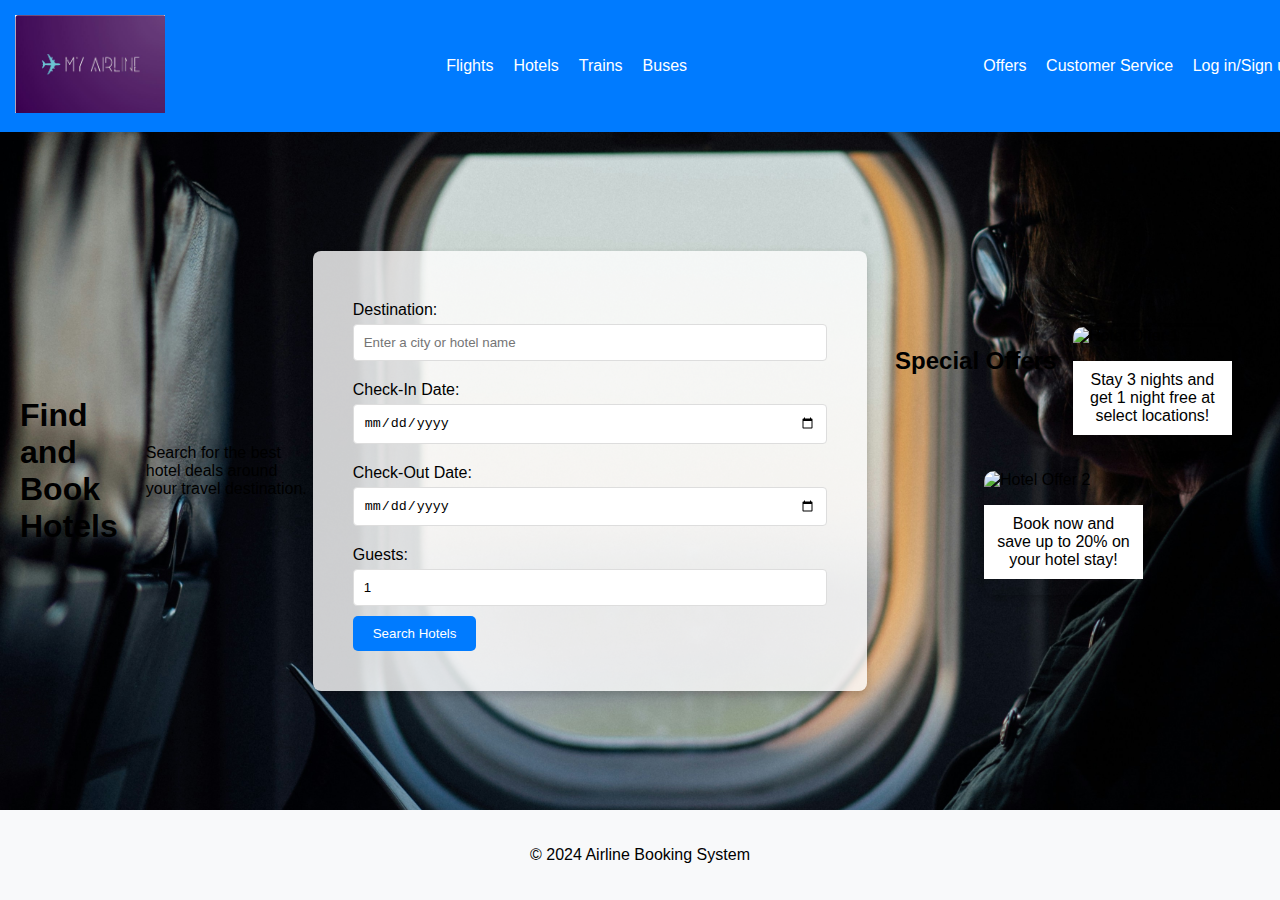
==== hotels.html @ 6765d708 "Initial commit" ====
<!DOCTYPE html>
<html lang="en">
<head>
    <meta charset="UTF-8">
    <meta name="viewport" content="width=device-width, initial-scale=1.0">
    <title>Hotels - My Airline</title>
    <link rel="stylesheet" href="styles.css">
</head>
<body>
    <header>
        <div class="logo">
            <img src="images/logo.png" alt="My Airline Logo">
        </div>
        <nav>
            <ul>
                <li><a href="index.html"><i class="fas fa-plane"></i> Flights</a></li>
                <li><a href="hotels.html"><i class="fas fa-hotel"></i> Hotels</a></li>
                <li><a href="trains.html"><i class="fas fa-train"></i> Trains</a></li>
                <li><a href="buses.html"><i class="fas fa-bus"></i> Buses</a></li>
            </ul>
        </nav>
        <div class="user-options">
            <a href="#">Offers</a>
            <a href="#">Customer Service</a>
            <a href="#">Log in/Sign up</a>
        </div>
    </header>

    <main>
        <h1>Find and Book Hotels</h1>
        <p>Search for the best hotel deals around your travel destination.</p>

        <form action="/search_hotels" method="get">
            <label for="location">Destination:</label>
            <input type="text" id="location" name="location" placeholder="Enter a city or hotel name" required>

            <label for="checkin">Check-In Date:</label>
            <input type="date" id="checkin" name="checkin" required>

            <label for="checkout">Check-Out Date:</label>
            <input type="date" id="checkout" name="checkout" required>

            <label for="guests">Guests:</label>
            <input type="number" id="guests" name="guests" min="1" max="10" value="1" required>

            <button type="submit">Search Hotels</button>
        </form>

        <section class="special-offers">
            <h2>Special Offers</h2>
            <div class="offer">
                <img src="images/hotel_offer1.jpg" alt="Hotel Offer 1">
                <p>Stay 3 nights and get 1 night free at select locations!</p>
            </div>
            <div class="offer">
                <img src="images/hotel_offer2.jpg" alt="Hotel Offer 2">
                <p>Book now and save up to 20% on your hotel stay!</p>
            </div>
        </section>
    </main>

    <footer>
        <p>&copy; 2024 Airline Booking System</p>
    </footer>
</body>
</html>
---- styles.css ----
/* General styles for the entire page */
body {
    font-family: Arial, sans-serif;
    margin: 0;
    padding: 0;
    min-height: 100vh; /* Ensure body takes up at least the full viewport height */
    display: flex;
    flex-direction: column;
}

/* Header styles */
header {
    background-color: #007BFF;
    color: white;
    padding: 15px;
    display: flex;
    justify-content: space-between;
    align-items: center;
    width: 100%; /* Ensure header spans the full width */
}

/* Adjust logo image */
.logo img {
    width: 150px; /* Adjust size as needed */
}

/* Navigation styles */
nav ul {
    list-style: none;
    padding: 0;
    margin: 0;
    display: flex;
    gap: 20px;
}

nav ul li {
    display: inline;
}

nav ul li a {
    color: white;
    text-decoration: none;
}

.user-options a {
    color: white;
    margin-left: 15px;
    text-decoration: none;
}

/* Main content styles */
main {
    flex: 1; /* Allow main to expand and fill the available space */
    display: flex;
    justify-content: center;
    align-items: center;
    background: url('images/form_background.jpg') no-repeat center center fixed; /* Set background image */
    background-size: cover; /* Cover the whole page */
    padding: 20px;
}

/* Form styles */
form {
    background: rgba(255, 255, 255, 0.8); /* Semi-transparent white background */
    padding: 40px;
    border-radius: 8px;
    max-width: 600px;
    width: 100%;
    box-shadow: 0 4px 8px rgba(0,0,0,0.2);
}

form label {
    display: block;
    margin: 10px 0 5px;
}

form input[type="text"],
form input[type="date"],
form input[type="number"] {
    width: calc(100% - 22px); /* Adjust width to account for padding */
    padding: 10px;
    margin-bottom: 10px;
    border: 1px solid #ddd;
    border-radius: 4px;
}

button {
    background-color: #007BFF;
    color: white;
    padding: 10px 20px;
    border: none;
    border-radius: 5px;
    cursor: pointer;
    transition: background-color 0.3s ease;
}

button:hover {
    background-color: #0056b3;
}

/* Special offers section styles */
.special-offers {
    display: flex;
    justify-content: space-around;
    padding: 20px;
    flex-wrap: wrap;
}

.offer {
    width: 45%;
    border-radius: 10px;
    overflow: hidden;
    box-shadow: 0 4px 8px rgba(0,0,0,0.2);
    margin-bottom: 20px;
    transition: transform 0.3s ease;
}

.offer img {
    width: 100%;
    height: auto;
}

.offer:hover {
    transform: scale(1.05);
}

.offer p {
    padding: 10px;
    text-align: center;
    background-color: white;
}

/* Footer styles */
footer {
    background-color: #f8f9fa;
    text-align: center;
    padding: 20px;
}
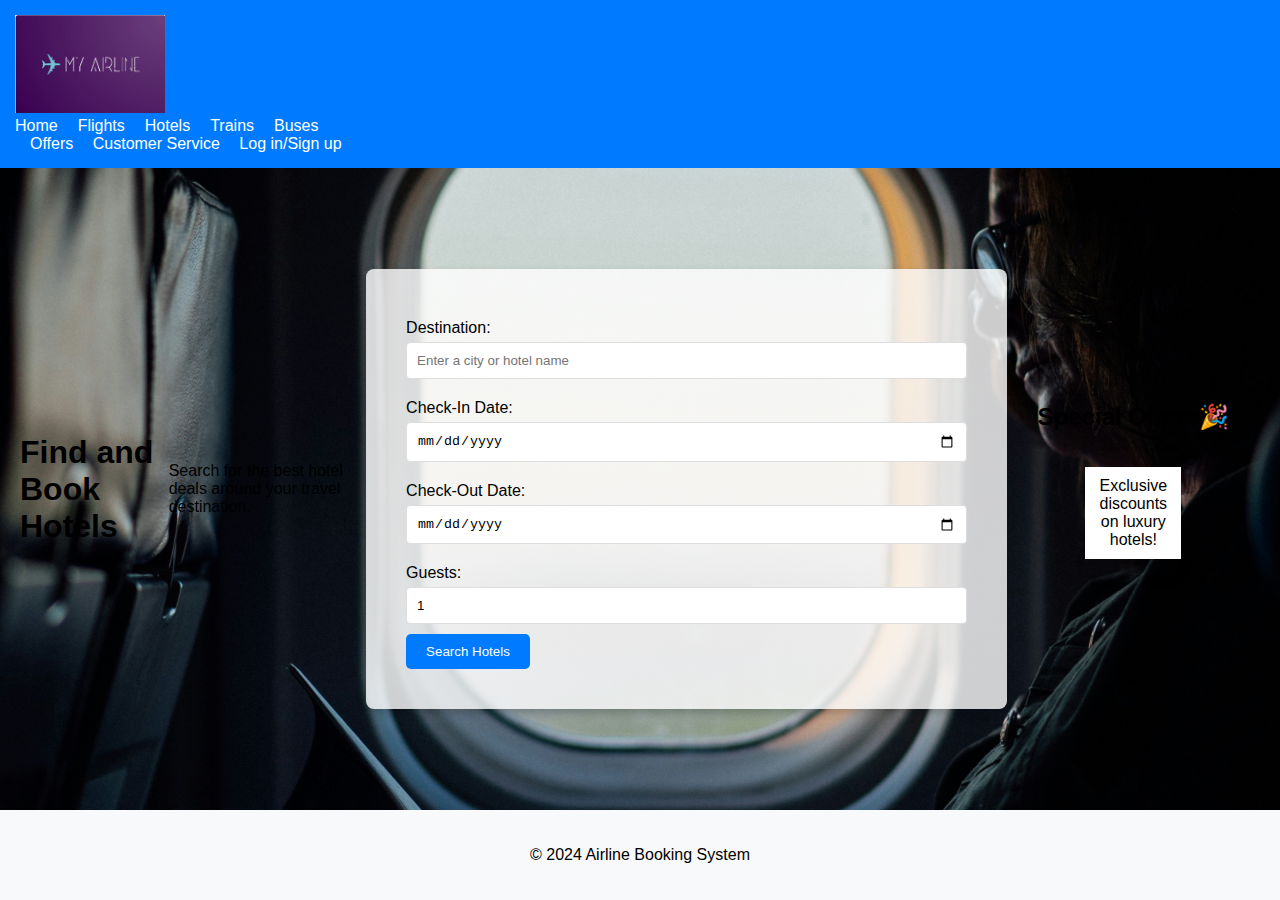
==== commit bfabe888: "Update hotels.html" ====
--- a/hotels.html
+++ b/hotels.html
@@ -8,21 +8,24 @@
 </head>
 <body>
     <header>
-        <div class="logo">
-            <img src="images/logo.png" alt="My Airline Logo">
-        </div>
-        <nav>
-            <ul>
-                <li><a href="index.html"><i class="fas fa-plane"></i> Flights</a></li>
-                <li><a href="hotels.html"><i class="fas fa-hotel"></i> Hotels</a></li>
-                <li><a href="trains.html"><i class="fas fa-train"></i> Trains</a></li>
-                <li><a href="buses.html"><i class="fas fa-bus"></i> Buses</a></li>
-            </ul>
-        </nav>
-        <div class="user-options">
-            <a href="#">Offers</a>
-            <a href="#">Customer Service</a>
-            <a href="#">Log in/Sign up</a>
+        <div class="header-content">
+            <div class="logo">
+                <img src="images/logo.png" alt="My Airline Logo">
+            </div>
+            <nav>
+                <ul>
+                    <li><a href="index.html"><i class="fas fa-home"></i> Home</a></li>
+                    <li><a href="flights.html"><i class="fas fa-plane"></i> Flights</a></li>
+                    <li><a href="hotels.html"><i class="fas fa-hotel"></i> Hotels</a></li>
+                    <li><a href="trains.html"><i class="fas fa-train"></i> Trains</a></li>
+                    <li><a href="buses.html"><i class="fas fa-bus"></i> Buses</a></li>
+                </ul>
+            </nav>
+            <div class="user-options">
+                <a href="#">Offers</a>
+                <a href="#">Customer Service</a>
+                <a href="#">Log in/Sign up</a>
+            </div>
         </div>
     </header>
 
@@ -47,14 +50,9 @@
         </form>
 
         <section class="special-offers">
-            <h2>Special Offers</h2>
+            <h2>Special Offers🎉</h2>
             <div class="offer">
-                <img src="images/hotel_offer1.jpg" alt="Hotel Offer 1">
-                <p>Stay 3 nights and get 1 night free at select locations!</p>
-            </div>
-            <div class="offer">
-                <img src="images/hotel_offer2.jpg" alt="Hotel Offer 2">
-                <p>Book now and save up to 20% on your hotel stay!</p>
+                <p>Exclusive discounts on luxury hotels!</p>
             </div>
         </section>
     </main>
